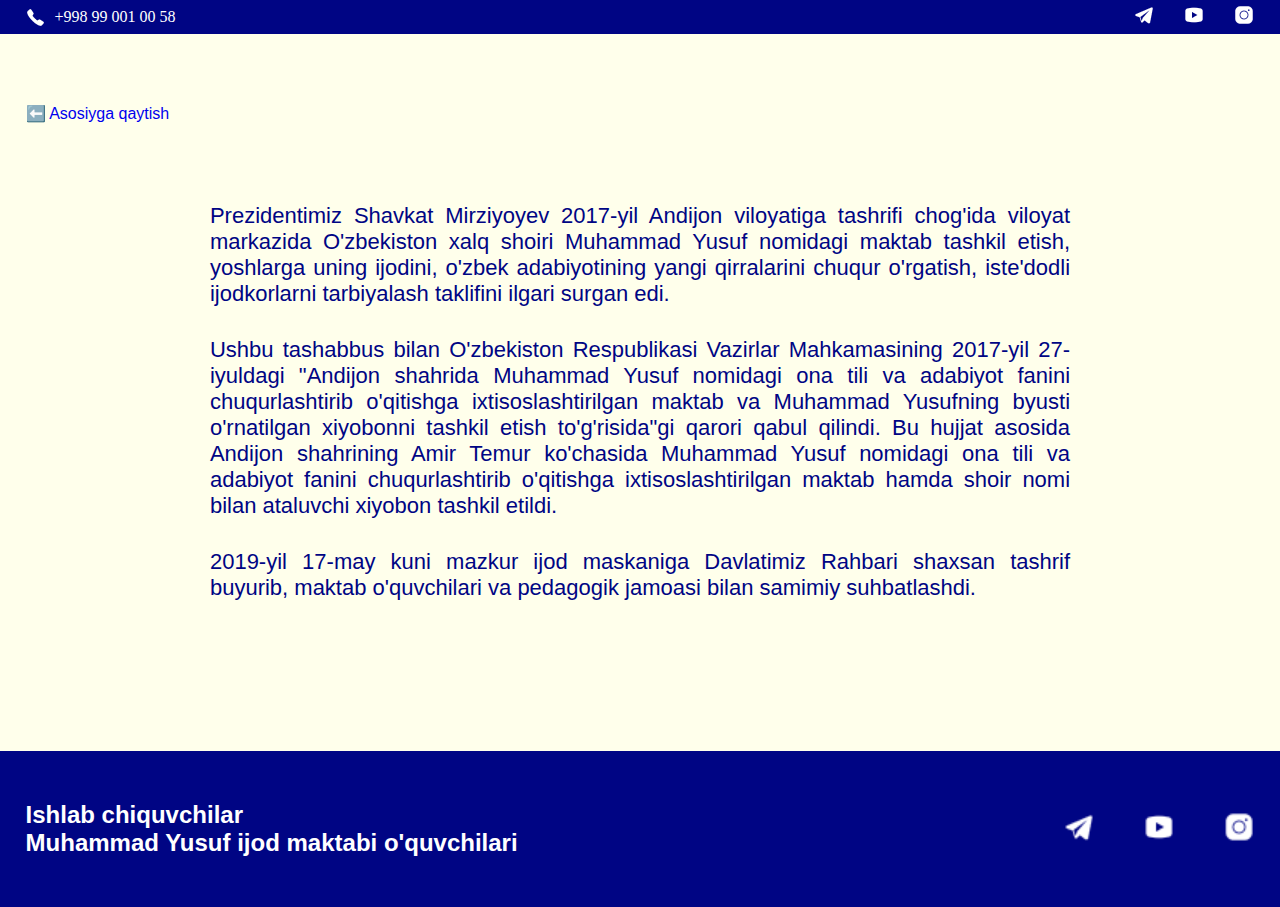
==== about.html @ 54248f49 "Add about html" ====
<!DOCTYPE html>
<html lang="en">
  <head>
    <meta charset="UTF-8" />
    <meta name="viewport" content="width=device-width, initial-scale=1.0" />
    <meta name="description" content="Muhammad Yusuf maktabi" />
    <meta name="keywords" content="Html, Css, Javascript" />
    <meta name="author" content="Kozimjon Omonjonov" />
    <link rel="icon" href="./images/logo.svg" />
    <link rel="stylesheet" href="./css/main.css" />
    <title>Muhammad Yusuf ijod maktabi</title>
  </head>
  <body>
    <div class="supheader-wrapper">
      <div class="container">
        <div class="supheader">
          <a class="supheader-tel" href="tel:+998990010058">
            <img src="./images/phone.png" alt="phone icon" />
            <span>+998 99 001 00 58</span>
          </a>

          <div class="supheader-socials">
            <a href="https://t.me/ima_myim" target="blank">
              <img src="./images/telegram.png" alt="telegram icon" />
            </a>
            <a href="https://www.youtube.com/@ijodmaktabi" target="blank">
              <img src="./images/youtube.png" alt="youtube icon" />
            </a>
            <a
              href="https://www.instagram.com/m_yusuf_ijod_maktabi"
              target="blank"
            >
              <img src="./images/instagram.png" alt="instagram icon" />
            </a>
          </div>
        </div>
      </div>
    </div>

    <main>
      <section class="about-hero">
        <div class="container">
          <div class="about-hero-inner">
            <a class="about-hero-link" href="./index.html"
              >⬅️ Asosiyga qaytish</a
            >
            <p class="about-hero-text">
              <span
                >Prezidentimiz Shavkat Mirziyoyev 2017-yil Andijon viloyatiga
                tashrifi chog'ida viloyat markazida O'zbekiston xalq shoiri
                Muhammad Yusuf nomidagi maktab tashkil etish, yoshlarga uning
                ijodini, o'zbek adabiyotining yangi qirralarini chuqur
                o'rgatish, iste'dodli ijodkorlarni tarbiyalash taklifini ilgari
                surgan edi.
              </span>
              <span>
                Ushbu tashabbus bilan O'zbekiston Respublikasi Vazirlar
                Mahkamasining 2017-yil 27-iyuldagi "Andijon shahrida Muhammad
                Yusuf nomidagi ona tili va adabiyot fanini chuqurlashtirib
                o'qitishga ixtisoslashtirilgan maktab va Muhammad Yusufning
                byusti o'rnatilgan xiyobonni tashkil etish to'g'risida"gi qarori
                qabul qilindi. Bu hujjat asosida Andijon shahrining Amir Temur
                ko'chasida Muhammad Yusuf nomidagi ona tili va adabiyot fanini
                chuqurlashtirib o'qitishga ixtisoslashtirilgan maktab hamda
                shoir nomi bilan ataluvchi xiyobon tashkil etildi.
              </span>
              <span>
                2019-yil 17-may kuni mazkur ijod maskaniga Davlatimiz Rahbari
                shaxsan tashrif buyurib, maktab o'quvchilari va pedagogik
                jamoasi bilan samimiy suhbatlashdi.
              </span>
            </p>
          </div>
        </div>
      </section>
    </main>

    <footer>
      <div class="container">
        <div class="footer-inner">
          <h2 class="footer-inner-title">
            Ishlab chiquvchilar <br />
            Muhammad Yusuf ijod maktabi o'quvchilari
          </h2>
          <div class="footer-inner-socials">
            <a href="https://t.me/ima_myim" target="blank">
              <img src="./images/telegram.png" alt="telegram icon" />
            </a>
            <a href="https://www.youtube.com/@ijodmaktabi" target="blank">
              <img src="./images/youtube.png" alt="youtube icon" />
            </a>
            <a
              href="https://www.instagram.com/m_yusuf_ijod_maktabi"
              target="blank"
            >
              <img src="./images/instagram.png" alt="instagram icon" />
            </a>
          </div>
        </div>
      </div>
    </footer>

    <script src="./js/main.js"></script>
  </body>
</html>
---- css/main.css ----
/* @font-face {
  font-family: "Inika";
  font-style: normal;
  font-weight: 400;
  src: url("../fonts/inika-v21-latin-regular.woff2") format("woff2");
}
@font-face {
  font-family: "Inika";
  font-style: normal;
  font-weight: 700;
  src: url("../fonts/inika-v21-latin-700.woff2") format("woff2");
} */

* {
  margin: 0;
  padding: 0;
  list-style: none;
  text-decoration: none;
  box-sizing: border-box;
  scroll-behavior: smooth;
}

body {
  background-color: #ffffeb;
  font-family: "Arial", sans-serif;
}

body::-webkit-scrollbar {
  width: 5px;
}

body::-webkit-scrollbar-track {
  background-color: #000584;
}

body::-webkit-scrollbar-thumb {
  background-color: #ffffeb;
  border-radius: 10px;
}

.container {
  max-width: 1400px;
  margin-inline: auto;
  padding: 0 2%;
}

.supheader-wrapper {
  padding: 5px 0;
  background-color: #000584;
}

.supheader {
  display: flex;
  justify-content: space-between;
  align-items: center;
}

.supheader-tel {
  display: flex;
  align-items: center;
  color: white;
  font-family: serif;
  transition: all 0.1s linear;

  &:hover {
    scale: 1.1;
  }

  span {
    margin-left: 10px;
  }
}

.supheader-socials {
  display: flex;
  align-items: center;

  a {
    margin-left: 30px;
    transition: all 0.1s linear;

    &:hover {
      scale: 1.2;
    }
  }
}

header {
  padding: 5px 0;
  width: 100%;
  position: sticky;
  top: 0;
  z-index: 5;
  background-color: #ffffeb;
  box-shadow: 0 2px 5px #000584;
}

.header_inner {
  display: flex;
  justify-content: space-between;
  align-items: center;

  .logo img {
    width: 100%;
    display: block;
  }
}

.header-list {
  display: flex;
  align-items: center;
  gap: 70px;

  .header-list-item {
    .header-list-link {
      font-size: 20px;
      font-weight: 700;
      border-bottom: 2px solid transparent;
      color: #000584;

      &:hover {
        border-bottom: 2px solid #000584;
      }
    }
  }
}

.burger {
  display: none;
  transition: all 0.3s linear;

  span {
    width: 30px;
    height: 4px;
    display: block;
    transition: all 0.3s linear;
    background-color: #000584;

    &:nth-child(2) {
      margin: 2px 0;
    }
  }
}

.hero-wrapper {
  padding: 230px 0;
  background-image: url("../images/hero-bg.png");
  background-repeat: no-repeat;
  background-size: cover;
}

.hero-title {
  max-width: 530px;
  font-size: 50px;
  color: white;

  span {
    color: #faff00;
  }
}

.hero-text {
  margin: 50px 0;
  max-width: 580px;
  font-size: 20px;
  line-height: 30px;
  color: white;
}

.hero-link {
  padding: 10px 20px;
  font-weight: bold;
  border-radius: 10px;
  color: #000584;
  background-color: #faff00;
  display: inline-block;
  transition: all 0.2s linear;

  &:hover {
    scale: 1.1;
  }

  &:active {
    scale: 1;
  }
}

.news-wrapper {
  padding: 50px 0;
  background-color: #ffffeb;
}

.news-cards {
  padding: 50px 0 0 0;
  display: flex;
  justify-content: space-around;
  align-items: center;
  row-gap: 50px;
  column-gap: 30px;
  flex-wrap: wrap;
}

.news-card {
  width: 350px;
  height: 450px;
  background-color: #3338db;
  /* background-image: linear-gradient(#f2ff00 50%, #07266f9d); */
  border-radius: 10px;
  cursor: pointer;
  box-shadow: 0 0 10px #000584;
  position: relative;
}

.news-card-img {
  width: 100%;
  height: 52%;
  border-radius: 10px 10px 0 0;
}

.our-school-wrapper {
  padding: 100px 0;
  background-color: #3338db;
}

.news-card-title {
  padding: 15px;
  color: #ffffeb;
  letter-spacing: 2px;
  font-weight: 400;
}

.news-card-date {
  position: absolute;
  bottom: 5%;
  right: 5%;
  color: #ffffeb;
}

.our-school-title,
.management-title,
.news-title {
  font-size: 32px;
  text-align: center;
  color: #faff00;
}

.news-title {
  color: #000584;
}

.our-school-line {
  width: 100%;
  height: 2px;
  margin: 50px 0;
  background-color: #faff00;
}

.our-school-list {
  display: flex;
  justify-content: space-between;
  align-items: center;
  flex-wrap: wrap;
}

.our-school-item {
  text-align: center;
}

.our-school-item-count {
  padding: 10px 0;
  font-size: 50px;
  font-family: serif;
  font-weight: bold;
  color: #faff00;
}

.our-school-item-text {
  font-size: 20px;
  color: #faff00;
}

.management-wrapper {
  padding: 50px 0;
  background-color: #3338db;
}

.management-cards {
  padding: 50px 0;
  display: flex;
  justify-content: space-around;
  align-items: center;
  flex-wrap: wrap;
  gap: 20px;
}

.management-card {
  width: 320px;
  height: 420px;
  padding: 20px;
  text-align: center;
  border-radius: 10px;
  background-image: linear-gradient(transparent 70%, #000584),
    url("../images/rahbariyat1.jpg");
  background-size: cover;
  background-position: center;
  transition: all 0.3s linear;
  box-shadow: 0 0 10px #000584;
  position: relative;
  overflow: hidden;
}

.management-card:hover {
  background-image: linear-gradient(transparent 10%, #000584),
    url("../images/rahbariyat1.jpg");
}

.management-card:nth-child(2) {
  background-image: linear-gradient(transparent 70%, #000584),
    url("../images/rahbariyat2.jpg");
}

.management-card:nth-child(2):hover {
  background-image: linear-gradient(transparent 10%, #000584),
    url("../images/rahbariyat2.jpg");
}

.management-card:nth-child(3) {
  background-image: linear-gradient(transparent 70%, #000584),
    url("../images/rahbariyat3.jpg");
}

.management-card:nth-child(3):hover {
  background-image: linear-gradient(transparent 10%, #000584),
    url("../images/rahbariyat3.jpg");
}

.management-card-title {
  color: white;
  margin-top: 95%;
  margin-bottom: 10px;
  transform: translateY(50px);
  transition: all 0.3s linear;
}

.management-card-text {
  color: white;
  transform: translateY(100px);
  transition: all 0.3s linear;
}

.management-card:hover .management-card-title,
.management-card:hover .management-card-text {
  transform: translateY(0px);
}

.map-wrapper {
  background-color: #3338db;
}

.map {
  height: 500px;
  position: relative;
}

.map-info {
  width: 60%;
  height: 100%;
  position: absolute;
  z-index: 2;
  background-image: linear-gradient(
    to right,
    #3338db 75%,
    #00048400
  );
}

.map-info-title {
  max-width: 420px;
  margin: 50px 0;
  font-size: 32px;
  color: #faff00;
}

.map-info-box {
  margin: 20px 0;
  p:nth-child(1){
    margin-bottom: 10px;
    font-size: 20px;
    color: #f2ff00;
  }
  p:nth-child(2){
    color: #adb349;
  }
  a {
    color: #adb349;
    &:hover {
      color: #f2ff00;
    }
  }

}

.map-iframe {
  width: 60%;
  height: 100%;
  position: absolute;
  right: 0;
  border-radius: 30px;
}

footer {
  padding: 50px 0;
  background-color: #000584;
}

.footer-inner {
  display: flex;
  justify-content: space-between;
  align-items: center;
}

.footer-inner-title {
  color: white;
}

.footer-inner-socials {
  display: flex;
  align-items: center;

  a {
    margin-left: 50px;
    img {
      width: 30px;
    }
  }
}

/* About html start*/
.about-hero {
  padding: 120px 0;
}
.about-hero-inner {
  position: relative;
}
.about-hero-text {
  width: 70%;
  margin-inline: auto;
  font-size: 22px;
  text-align: justify;
  color: #000584;

  span {
    display: block;
    margin: 30px 0;
  }
}

.about-hero-link {
  position: relative;
  top: -50px;
}

/* About html end */

/* Responsive design start */
@media (max-width: 900px) {
  .header-list {
    gap: 50px;
    .header-list-item {
      .header-list-link {
        font-size: 18px;
      }
    }
  }

  .hero-wrapper {
    padding: 100px 0;
  }

  .our-school-item {
    padding: 40px;
    width: 50%;
  }
  .map-info-box {
    p:nth-child(2){
      max-width: 300px;
    }
  }
}

@media (max-width: 800px) {
  .header-list {
    width: 60%;
    padding: 20px 0;
    position: absolute;
    top: 100%;
    left: 0;
    flex-direction: column;
    background-color: #faff00;
    transition: all 0.4s linear;
    transform-origin: left top;
    transform: scale(0) rotate(180deg);
  }

  .header-list--active {
    transform: scale(1) rotate(0);
  }

  .burger {
    display: block;
  }

  .burger--active {
    transform: translateX(5px);
    span {
      &:nth-child(1) {
        transform: rotate(42deg) translateY(8px);
      }

      &:nth-child(2) {
        opacity: 0;
      }

      &:nth-child(3) {
        transform: rotate(-42deg) translateY(-8px);
      }
    }
  }
}

@media (max-width: 700px) {
  .map {
    height: auto;
    display: flex;
    flex-direction: column;
    position: static;
  }

  .map-info {
    width: 100%;
    height: auto;
    position: static;
  }

  .map-info-title {
    max-width: 80%;
    margin-inline: auto;
    text-align: center;
  }

  .map-info-textarea {
    width: 80%;
    margin-inline: auto;
  }

  .map-info-btn {
    display: block;
    margin-inline: auto;
  }

  .map-iframe {
    width: 100%;
    height: 300px;
    position: static;
  }

  .about-hero {
    padding: 80px 0;
  }

  .about-hero-text {
    width: 90%;
    font-size: 20px;
  
    span {
      margin: 20px 0;
    }
  }
  
  .about-hero-link {
    position: relative;
    top: -50px;
  }
}

@media (max-width: 600px) {
  header {
    padding: 5px 0;
  }

  .hero-wrapper {
    padding: 80px 0;
    text-align: center;
  }

  .hero-title {
    font-size: 40px;
    max-width: 100%;
  }

  .hero-text {
    max-width: 100%;
    font-size: 18px;
  }

  .our-school-wrapper {
    padding: 20px 0;
  }

  .our-school-title,
  .map-info-title {
    font-size: 26px;
  }

  .map-info-title {
    max-width: 100%;
    margin: 30px 0;
  }

  .our-school-line {
    margin: 20px 0;
  }

  .our-school-item {
    padding: 40px 20px;
  }

  .footer-inner-title {
    font-size: 20px;
  }

  .footer-inner-socials {
    a {
      img {
        width: 24px;
      }
    }
  }
}

@media (max-width: 500px) {
  .our-school-item-count {
    font-size: 34px;
  }

  .our-school-item-text {
    font-size: 16px;
  }

  .map-info-textarea {
    width: 100%;
  }

  .footer-inner {
    flex-direction: column;
  }

  .footer-inner-socials {
    width: 100%;
    margin-top: 30px;
    justify-content: space-around;
    a {
      margin: 0px;
    }
  }
}

@media (max-width: 400px) {
  .supheader-socials {
    a {
      margin-left: 20px;
    }
  }

  .header-list {
    width: 100%;
  }

  .hero-wrapper {
    padding: 50px 0;
  }

  .hero-title {
    font-size: 34px;
  }

  .hero-text {
    font-size: 16px;
  }

  .news-card {
    width: 100%;
  }

  .our-school-item {
    width: 100%;
    padding: 20px;
  }
}
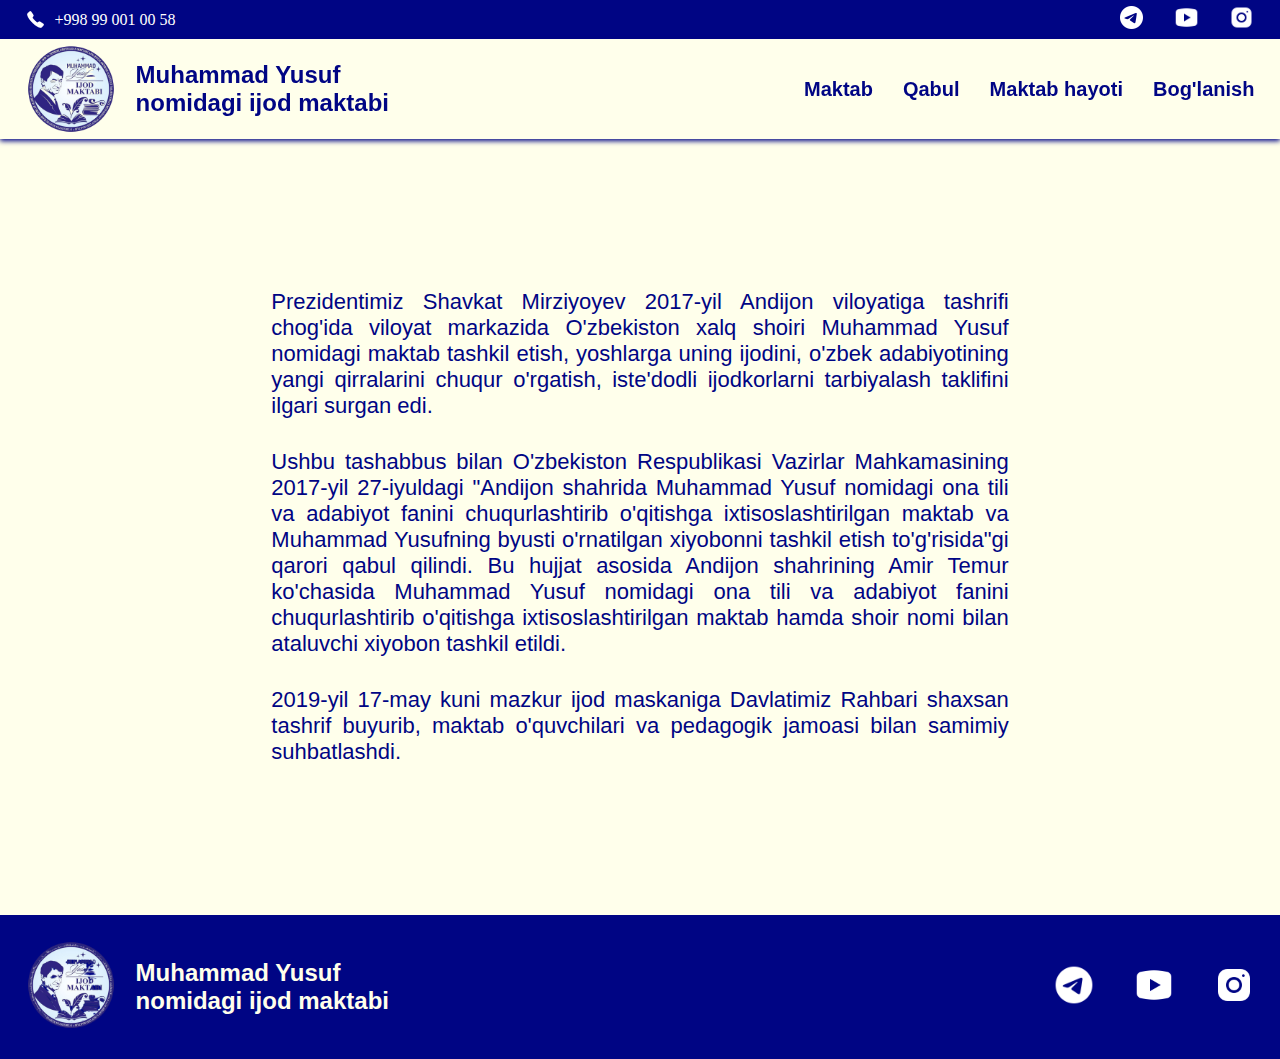
==== commit f47d0266: "Add contact page" ====
--- a/about.html
+++ b/about.html
@@ -37,13 +37,42 @@
       </div>
     </div>
 
+    <header>
+      <div class="container">
+        <div class="header_inner">
+            <a class="logo header-logo-box" href="./index.html">
+              <img src="./images/logo.svg" alt="Site logo"/>
+              <span>Muhammad Yusuf nomidagi ijod maktabi</span>
+            </a>
+
+          <ul class="header-list">
+            <li class="header-list-item">
+              <a class="header-list-link" href="./index.html">Maktab</a>
+            </li>
+            <li class="header-list-item">
+              <a class="header-list-link" href="./qabul.html">Qabul</a>
+            </li>
+            <li class="header-list-item">
+              <a class="header-list-link" href="">Maktab hayoti</a>
+            </li>
+            <li class="header-list-item">
+              <a class="header-list-link" href="./contact.html">Bog'lanish</a>
+            </li>
+          </ul>
+
+          <div class="burger">
+            <span></span>
+            <span></span>
+            <span></span>
+          </div>
+        </div>
+      </div>
+    </header>
+
     <main>
       <section class="about-hero">
         <div class="container">
           <div class="about-hero-inner">
-            <a class="about-hero-link" href="./index.html"
-              >⬅️ Asosiyga qaytish</a
-            >
             <p class="about-hero-text">
               <span
                 >Prezidentimiz Shavkat Mirziyoyev 2017-yil Andijon viloyatiga
@@ -78,10 +107,10 @@
     <footer>
       <div class="container">
         <div class="footer-inner">
-          <h2 class="footer-inner-title">
-            Ishlab chiquvchilar <br />
-            Muhammad Yusuf ijod maktabi o'quvchilari
-          </h2>
+          <div class="footer-logo-box">
+            <a class="footer-logo" href="./index.html"><img src="./images/logo.svg" alt="site logo"></a>
+            <span>Muhammad Yusuf nomidagi ijod maktabi</span>
+          </div>
           <div class="footer-inner-socials">
             <a href="https://t.me/ima_myim" target="blank">
               <img src="./images/telegram.png" alt="telegram icon" />
@@ -89,10 +118,7 @@
             <a href="https://www.youtube.com/@ijodmaktabi" target="blank">
               <img src="./images/youtube.png" alt="youtube icon" />
             </a>
-            <a
-              href="https://www.instagram.com/m_yusuf_ijod_maktabi"
-              target="blank"
-            >
+            <a href="https://www.instagram.com/m_yusuf_ijod_maktabi" target="blank">
               <img src="./images/instagram.png" alt="instagram icon" />
             </a>
           </div>
--- a/css/main.css
+++ b/css/main.css
@@ -1,16 +1,3 @@
-/* @font-face {
-  font-family: "Inika";
-  font-style: normal;
-  font-weight: 400;
-  src: url("../fonts/inika-v21-latin-regular.woff2") format("woff2");
-}
-@font-face {
-  font-family: "Inika";
-  font-style: normal;
-  font-weight: 700;
-  src: url("../fonts/inika-v21-latin-700.woff2") format("woff2");
-} */
-
 * {
   margin: 0;
   padding: 0;
@@ -81,6 +68,10 @@
 
     &:hover {
       scale: 1.2;
+    }
+
+    img {
+      width: 25px;
     }
   }
 }
@@ -99,17 +90,29 @@
   display: flex;
   justify-content: space-between;
   align-items: center;
+}
+
+.header-logo-box {
+  display: flex;
+  align-items: center;
+  gap: 20px;
 
   .logo img {
-    width: 100%;
-    display: block;
+    width: 90px;
+  }
+
+  span {
+    max-width: 260px;
+    font-size: 24px;
+    font-weight: bold;
+    color: #000584;
   }
 }
 
 .header-list {
   display: flex;
   align-items: center;
-  gap: 70px;
+  gap: 30px;
 
   .header-list-item {
     .header-list-link {
@@ -238,7 +241,8 @@
 
 .our-school-title,
 .management-title,
-.news-title {
+.news-title,
+.tutor-title {
   font-size: 32px;
   text-align: center;
   color: #faff00;
@@ -290,7 +294,8 @@
   justify-content: space-around;
   align-items: center;
   flex-wrap: wrap;
-  gap: 20px;
+  column-gap: 20px;
+  row-gap: 50px;
 }
 
 .management-card {
@@ -334,6 +339,26 @@
     url("../images/rahbariyat3.jpg");
 }
 
+.management-card:nth-child(4) {
+  background-image: linear-gradient(transparent 70%, #000584),
+    url("../images/rahbariyat4.jpg");
+}
+
+.management-card:nth-child(4):hover {
+  background-image: linear-gradient(transparent 10%, #000584),
+    url("../images/rahbariyat4.jpg");
+}
+
+.management-card:nth-child(5) {
+  background-image: linear-gradient(transparent 40%, #000584),
+    url("../images/rahbariyat5.jpg");
+}
+
+.management-card:nth-child(5):hover {
+  background-image: linear-gradient(transparent 10%, #000584),
+    url("../images/rahbariyat5.jpg");
+}
+
 .management-card-title {
   color: white;
   margin-top: 95%;
@@ -353,6 +378,46 @@
   transform: translateY(0px);
 }
 
+.tutor {
+  padding: 50px 0;
+  background-color: #3338db;
+}
+
+.tutor-list {
+  padding: 50px 0;
+  display: flex;
+  justify-content: space-between;
+  align-items: center;
+  flex-wrap: wrap;
+  gap: 30px;
+}
+
+.tutor-item {
+  width: 400px;
+  height: 220px;
+  padding: 20px;
+  background-color: #ffffeb;
+  display: flex;
+  justify-content: space-evenly;
+  align-items: center;
+  border-radius: 10px 30px;
+  cursor: pointer;
+
+  &:hover {
+    background-color: #ffff94;
+  }
+}
+
+.tutor-item-title {
+  color: #000584;
+  font-size: 20px;
+  white-space: wrap;
+}
+
+.tutor-item-img {
+  width: 50%;
+}
+
 .map-wrapper {
   background-color: #3338db;
 }
@@ -367,11 +432,7 @@
   height: 100%;
   position: absolute;
   z-index: 2;
-  background-image: linear-gradient(
-    to right,
-    #3338db 75%,
-    #00048400
-  );
+  background-image: linear-gradient(to right, #3338db 75%, #00048400);
 }
 
 .map-info-title {
@@ -383,12 +444,12 @@
 
 .map-info-box {
   margin: 20px 0;
-  p:nth-child(1){
+  p:nth-child(1) {
     margin-bottom: 10px;
     font-size: 20px;
     color: #f2ff00;
   }
-  p:nth-child(2){
+  p:nth-child(2) {
     color: #adb349;
   }
   a {
@@ -397,7 +458,6 @@
       color: #f2ff00;
     }
   }
-
 }
 
 .map-iframe {
@@ -409,7 +469,7 @@
 }
 
 footer {
-  padding: 50px 0;
+  padding: 25px 0;
   background-color: #000584;
 }
 
@@ -419,18 +479,30 @@
   align-items: center;
 }
 
-.footer-inner-title {
-  color: white;
+.footer-logo-box {
+  display: flex;
+  align-items: center;
+  gap: 20px;
+
+  .footer-logo img {
+    width: 90px;
+  }
+
+  span {
+    max-width: 260px;
+    font-size: 24px;
+    font-weight: bold;
+    color: #ffffeb;
+  }
 }
 
 .footer-inner-socials {
   display: flex;
   align-items: center;
-
+  gap: 40px;
   a {
-    margin-left: 50px;
     img {
-      width: 30px;
+      width: 40px;
     }
   }
 }
@@ -443,7 +515,7 @@
   position: relative;
 }
 .about-hero-text {
-  width: 70%;
+  width: 60%;
   margin-inline: auto;
   font-size: 22px;
   text-align: justify;
@@ -459,13 +531,135 @@
   position: relative;
   top: -50px;
 }
-
 /* About html end */
 
+/* Qabul html start */
+.qabul-hero {
+  padding: 50px 0 0 0;
+  background-color: #3338db;
+}
+
+.qabul-inner {
+  display: flex;
+}
+
+.qabul-card {
+  width: 60%;
+  padding: 20px;
+  background-color: #ffffeb;
+  border-radius: 20px;
+}
+
+.qabul-card-title {
+  text-align: left;
+  color: #000584;
+}
+
+.qabul-card-text {
+  margin: 20px 0;
+  color: #000584;
+}
+
+.qabul-card-img {
+  width: 100%;
+  border-radius: 20px;
+}
+
+.qabul-img {
+  width: 500px;
+}
+/* Qabul html end */
+
+/* contact html start */
+.contact-hero {
+  padding: 50px 0;
+  background-color: #3338db;
+}
+
+.contact-hero-card {
+  width: 80%;
+  padding: 30px;
+  border-radius: 20px;
+  margin-inline: auto;
+  background-color: #ffffeb;
+}
+
+.contact-hero-card-title {
+  font-size: 30px;
+  margin-bottom: 30px;
+  color: #000584;
+}
+
+.contact-hero-card-info {
+  margin: 10px 0;
+  font-weight: bold;
+  color: #000584;
+
+  span {
+    font-weight: 400;
+    opacity: 0.7;
+  }
+}
+
+.contact-hero-card-subtitle {
+  margin: 30px 0;
+  color: #000584;
+}
+
+.contact-hero-card-form {
+  width: 100%;
+
+  input,
+  textarea {
+    width: 100%;
+    margin: 10px 0;
+    outline: none;
+    padding: 10px;
+    border: 1px solid #8b8b8b;
+    border-radius: 5px;
+  }
+}
+
+.contact-hero-card-form-btn {
+  padding: 10px 30px;
+  font-size: 18px;
+  border: none;
+  border-radius: 5px;
+  background-color: #3338db;
+  color: #ffffeb;
+  cursor: pointer;
+
+  &:active {
+    scale: 0.9;
+  }
+}
+/* contact html end */
+
 /* Responsive design start */
+@media (max-width: 1000px) {
+  .qabul-card {
+    width: 100%;
+  }
+
+  .qabul-img {
+    display: none;
+  }
+}
 @media (max-width: 900px) {
+  .header-logo-box {
+    gap: 15px;
+
+    .logo img {
+      width: 70px;
+    }
+
+    span {
+      max-width: 220px;
+      font-size: 20px;
+    }
+  }
+
   .header-list {
-    gap: 50px;
     .header-list-item {
       .header-list-link {
         font-size: 18px;
@@ -482,9 +676,26 @@
     width: 50%;
   }
   .map-info-box {
-    p:nth-child(2){
+    p:nth-child(2) {
       max-width: 300px;
     }
+  }
+
+  .footer-logo-box {
+    gap: 15px;
+
+    .footer-logo img {
+      width: 70px;
+    }
+
+    span {
+      max-width: 220px;
+      font-size: 20px;
+    }
+  }
+
+  .tutor-item {
+    width: 47%;
   }
 }
 
@@ -571,12 +782,12 @@
   .about-hero-text {
     width: 90%;
     font-size: 20px;
-  
+
     span {
       margin: 20px 0;
     }
   }
-  
+
   .about-hero-link {
     position: relative;
     top: -50px;
@@ -608,7 +819,10 @@
   }
 
   .our-school-title,
-  .map-info-title {
+  .map-info-title,
+  .tutor-title,
+  .management-title,
+  .news-title {
     font-size: 26px;
   }
 
@@ -625,16 +839,34 @@
     padding: 40px 20px;
   }
 
-  .footer-inner-title {
-    font-size: 20px;
-  }
-
   .footer-inner-socials {
+    gap: 20px;
     a {
       img {
-        width: 24px;
+        width: 40px;
       }
     }
+  }
+
+  .tutor {
+    padding: 0;
+  }
+
+  .tutor-list {
+    justify-content: center;
+  }
+
+  .tutor-item {
+    width: 80%;
+  }
+
+  .contact-hero {
+    padding: 20px 0;
+  }
+
+  .contact-hero-card {
+    padding: 15px;
+    width: 100%;
   }
 }
 
@@ -659,9 +891,14 @@
     width: 100%;
     margin-top: 30px;
     justify-content: space-around;
-    a {
-      margin: 0px;
-    }
+  }
+
+  .contact-hero-card-title {
+    font-size: 26px;
+  }
+
+  .contact-hero-card-subtitle {
+    font-size: 20px;
   }
 }
 
@@ -672,6 +909,19 @@
     }
   }
 
+  .header-logo-box {
+    gap: 10px;
+
+    .logo img {
+      width: 60px;
+    }
+
+    span {
+      max-width: 170px;
+      font-size: 16px;
+    }
+  }
+
   .header-list {
     width: 100%;
   }
@@ -696,4 +946,27 @@
     width: 100%;
     padding: 20px;
   }
-}
+
+  .tutor-item {
+    width: 100%;
+    padding: 10px;
+    gap: 10px;
+    flex-direction: column;
+  }
+
+  .tutor-item-img {
+    width: 50%;
+  }
+
+  .qabul-hero {
+    padding: 20px 0;
+  }
+
+  .qabul-card {
+    padding: 10px;
+  }
+
+  .qabul-card-text {
+    margin: 15px 0;
+  }
+}
